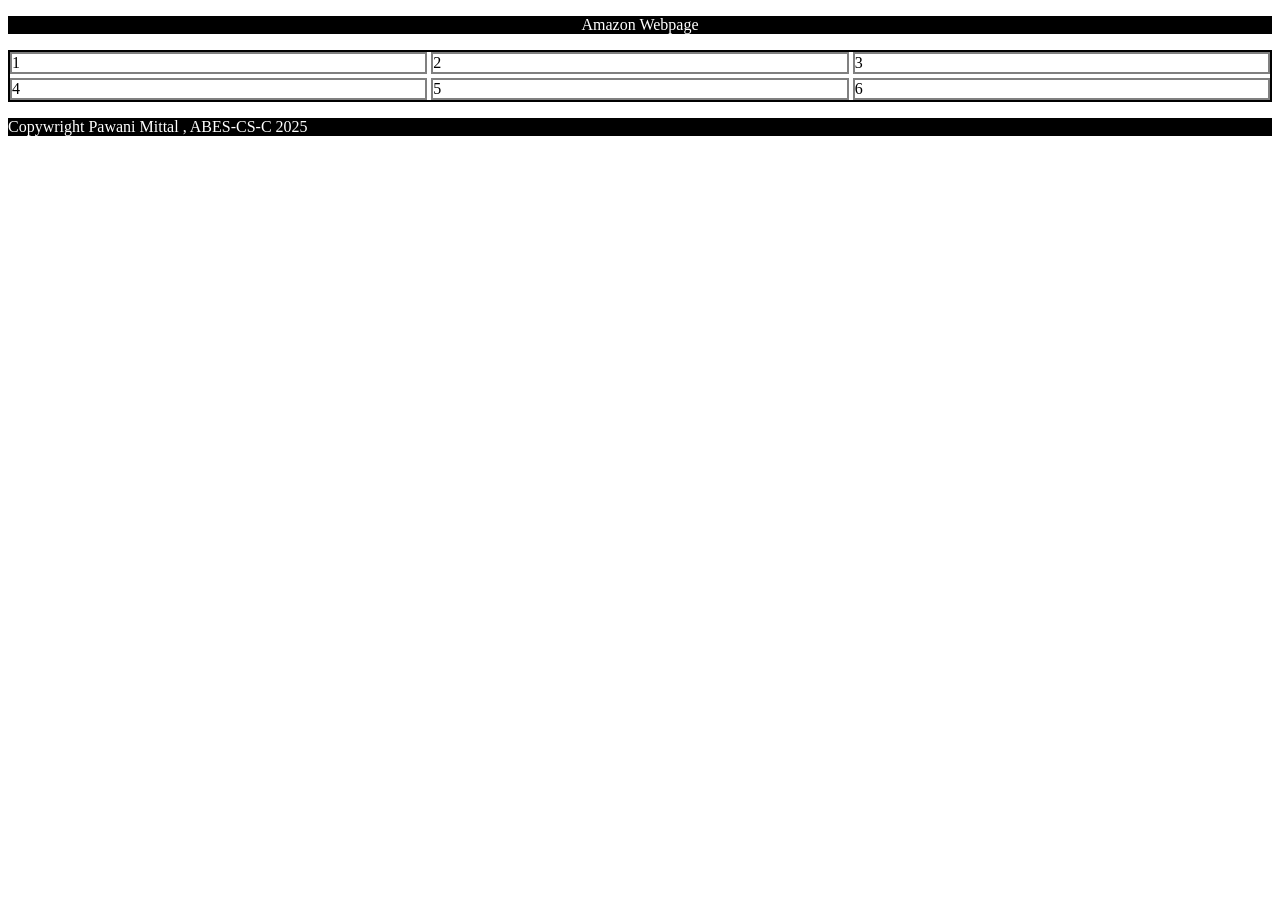
==== day_5/gridwork/index.html @ eb57ce06 "index.html" ====
<!DOCTYPE html>
<html lang="en">
<head>
    <meta charset="UTF-8">
    <meta name="viewport" content="width=device-width, initial-scale=1.0">
    <title>Document</title>
    <link rel="stylesheet" href="./index.css">
</head>
<body>
   <header id="head">
       <p>Amazon Webpage</p>
    </header>
<main>
    <div id="container-box">
    <div class="box">1</div>
    <div class="box">2</div>
    <div class="box">3</div>
    <div class="box">4</div>
    <div class="box">5</div>
    <div class="box">6</div>
    </div>
</main>
<footer id="footer">
    <p>
        Copywright Pawani Mittal , ABES-CS-C 2025
    </p>
</footer>
</body>
</html>
---- day_5/gridwork/index.css ----
#container-box{
    display: grid;
    grid-template-rows: repeat(2,1fr);
    grid-template-columns: repeat(3,1fr);
    border:2px solid black ;
    gap:4px;
}
.box{
    border:2px solid gray;
}
#head{
    background-color: black;
    color: white;
    text-align: center;

}
#footer{
    background-color: black;
    color: white;
}
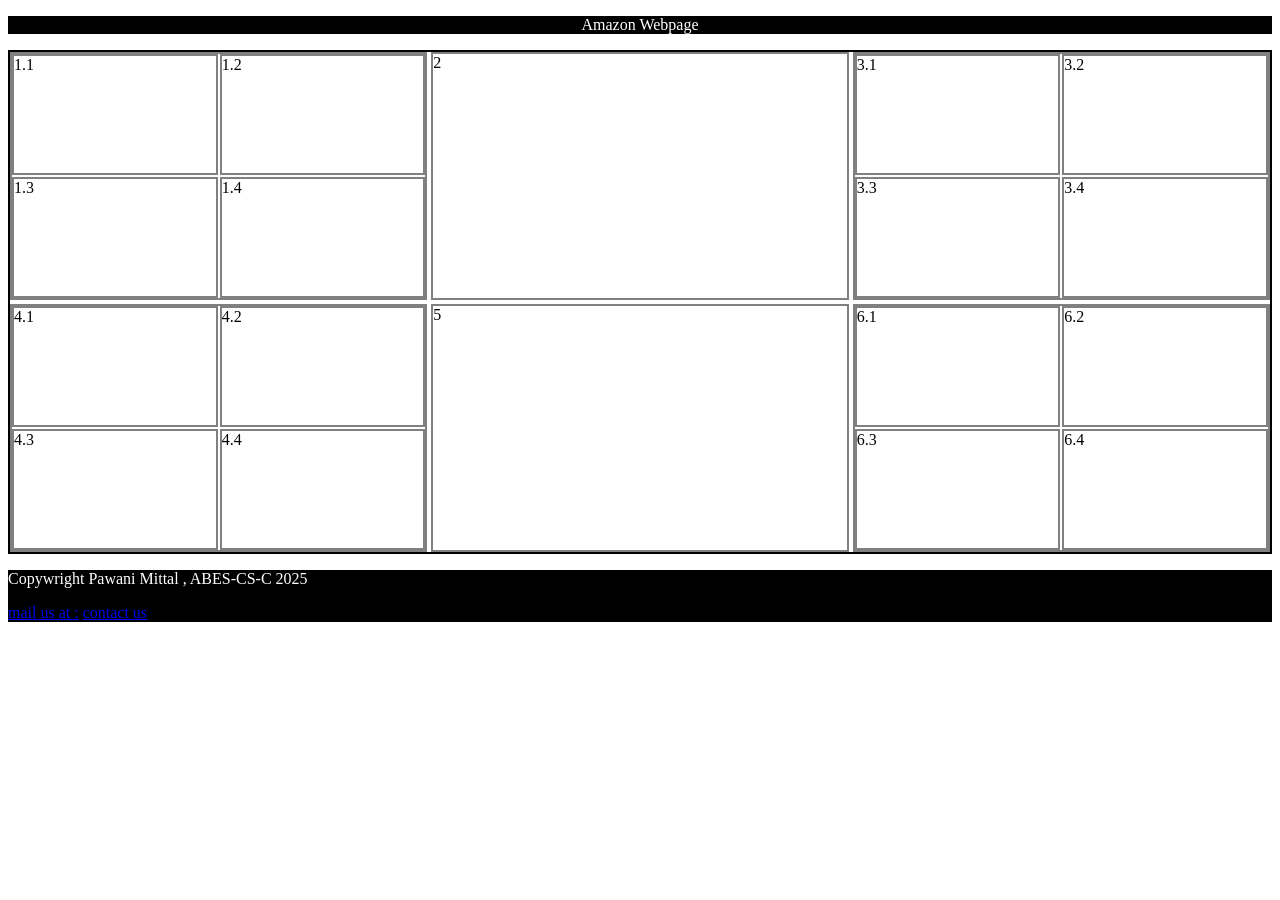
==== commit b1f1e657: "ggridwork" ====
--- a/day_5/gridwork/index.html
+++ b/day_5/gridwork/index.html
@@ -12,18 +12,40 @@
     </header>
 <main>
     <div id="container-box">
-    <div class="box">1</div>
+    <div class="box">
+        <div class="part">1.1</div>
+        <div class="part">1.2</div>
+        <div class="part">1.3</div>
+        <div class="part">1.4</div>
+    </div>
     <div class="box">2</div>
-    <div class="box">3</div>
-    <div class="box">4</div>
+    <div class="box">
+        <div class="part">3.1</div>
+        <div class="part">3.2</div>
+        <div class="part">3.3</div>
+        <div class="part">3.4</div>
+    </div>
+    <div class="box">
+        <div class="part">4.1</div>
+        <div class="part">4.2</div>
+        <div class="part">4.3</div>
+        <div class="part">4.4</div>
+    </div>
     <div class="box">5</div>
-    <div class="box">6</div>
+    <div class="box">
+        <div class="part">6.1</div>
+        <div class="part">6.2</div>
+        <div class="part">6.3</div>
+        <div class="part">6.4</div>
+    </div>
     </div>
 </main>
-<footer id="footer">
-    <p>
+  <footer id="footer">
+     <p>
         Copywright Pawani Mittal , ABES-CS-C 2025
-    </p>
-</footer>
+     </p>
+     <a href="malito:pawabnimittal879@gmail.com">mail us at :</a>
+     <a href="tel:+91 7086376543">contact us</a>
+   </footer>
 </body>
 </html>
--- a/day_5/gridwork/index.css
+++ b/day_5/gridwork/index.css
@@ -4,9 +4,24 @@
     grid-template-columns: repeat(3,1fr);
     border:2px solid black ;
     gap:4px;
+
+    height:500px;
 }
 .box{
     border:2px solid gray;
+}
+.box:nth-child(1),
+.box:nth-child(3),
+.box:nth-child(4),
+.box:nth-child(6){
+    display: grid;
+    grid-template-columns: repeat(2,1fr);
+    grid-template-rows: repeat(2,1fr);
+    gap: 2px;
+}
+.part{
+    border: 2px solid gray;
+
 }
 #head{
     background-color: black;
